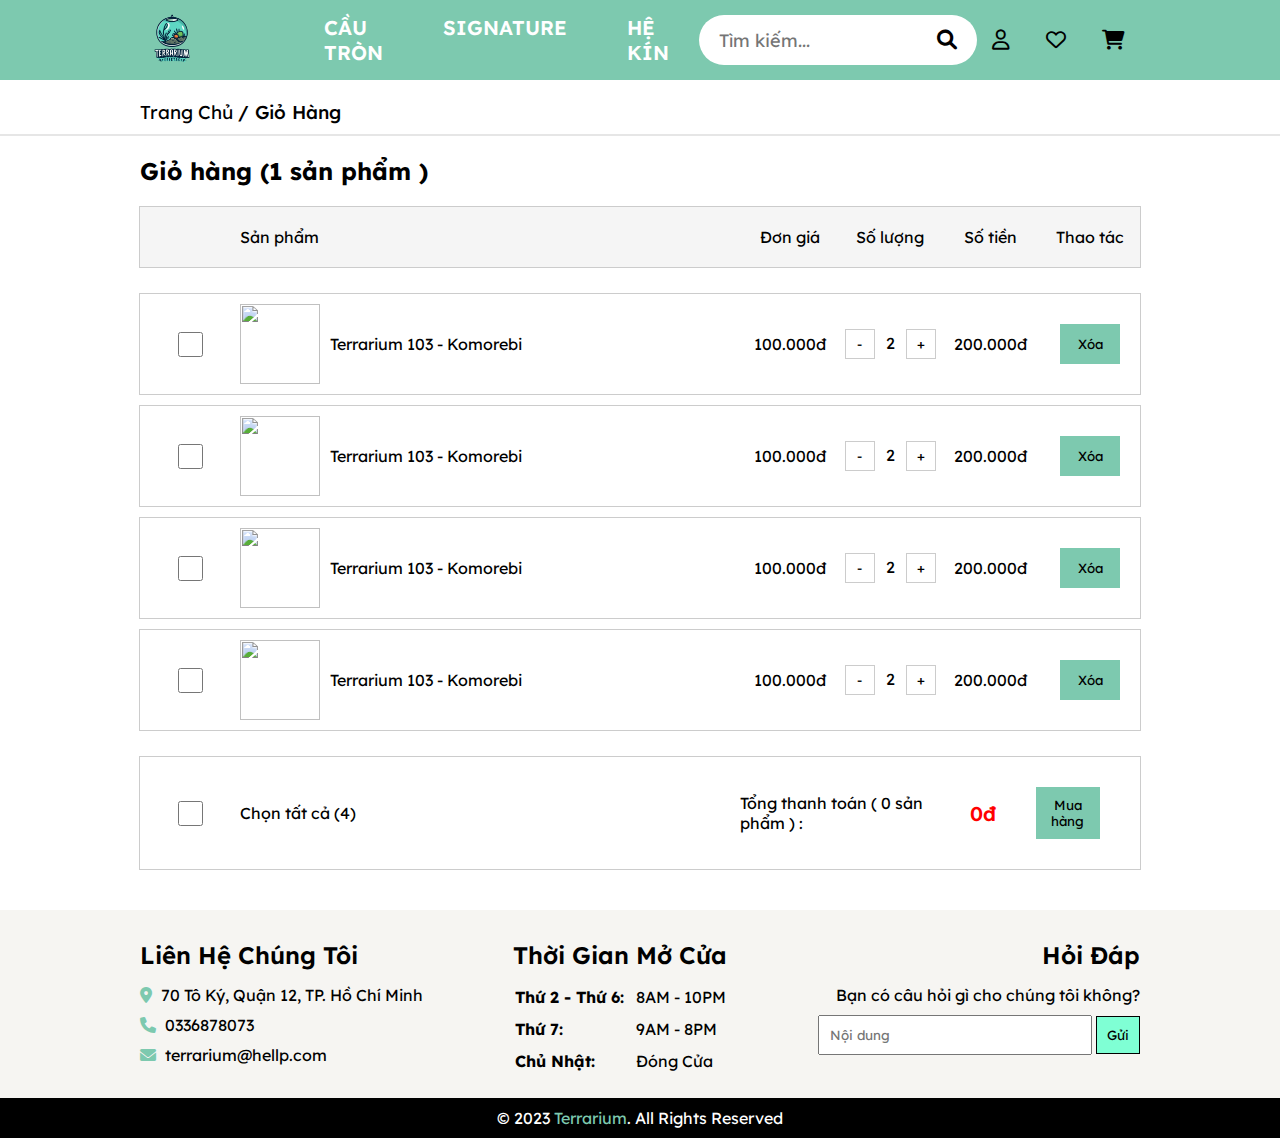
==== html/card.html @ 3fee3422 "update card" ====
<!DOCTYPE html>
<html lang="en">

<head>
    <meta charset="UTF-8">
    <meta name="viewport" content="width=device-width, initial-scale=1.0">
    <link rel="stylesheet" href="https://cdnjs.cloudflare.com/ajax/libs/font-awesome/6.0.0-beta3/css/all.min.css">
    <link rel="preconnect" href="https://fonts.googleapis.com">
    <link rel="preconnect" href="https://fonts.gstatic.com" crossorigin>
    <link href="https://fonts.googleapis.com/css2?family=Lexend:wght@400;500;600;700;800;900&display=swap"
        rel="stylesheet">
    <link rel="stylesheet" href="../css/cart.css">
    <link rel="icon" href="../image/logo.png">
    <title>Giỏ hàng</title>
</head>

<body>
    <header class="header">
        <a href="../index.html" class="logo">
            <img src="../image/logo.png" alt="Terrarium">
        </a>

        <div class="navbar">
            <a href="#">Cầu tròn</a>
            <a href="#">Signature</a>
            <a href="#">Hệ kín</a>
        </div>

        <div class="search-button">
            <input type="text" placeholder="Tìm kiếm...">
            <i class="fa-solid fa-magnifying-glass"></i>
        </div>

        <div class="nav-action">
            <a href='../html/login.html'><i class="fa-regular fa-user"></i></a>
            <i class="fa-regular fa-heart"></i>
            <i class="fa-solid fa-cart-shopping"></i>
        </div>
    </header>

    <section>
        <!--  -->
        <h3 class="link"><a href="../index.html">Trang chủ </a>/ Giỏ hàng</h3>
        <hr>
    </section>

    <main>
        <h2 class="name">Giỏ hàng (1 sản phẩm )</h2>

        <div class="headerTable">
                <div class="table-container">
                    <div class="table-row header-table">
                        <div class="table-cell-checkbox"></div>
                        <div class="table-cell-product">Sản phẩm</div>
                        <div class="table-cell">Đơn giá</div>
                        <div class="table-cell">Số lượng</div>
                        <div class="table-cell">Số tiền</div>
                        <div class="table-cell">Thao tác</div>
                    </div>

                    <div class="table-row">
                        <div class="table-cell-checkbox"><input type="checkbox"></div>
                        <div class="table-cell-product">
                            <img src="https://9xgarden.com/wp-content/uploads/2021/03/terrarium-tieu-canh-trong-binh-thuy-tinh-9xgarden-101-600x600.jpg" alt="">
                            <span>Terrarium 103 - Komorebi</span>
                        </div>
                        <div class="table-cell">100.000đ</div>
                        <div class="table-cell">
                            <button class="quantity-button decrease">-</button>
                            <span class="quantity">2</span>
                            <button class="quantity-button increase">+</button>
                        </div>
                        <div class="table-cell">200.000đ</div>
                        <div class="table-cell"><button class="remove">Xóa</button></div>
                    </div>

                    <div class="table-row">
                        <div class="table-cell-checkbox"><input type="checkbox"></div>
                        <div class="table-cell-product">
                            <img src="https://9xgarden.com/wp-content/uploads/2021/03/terrarium-tieu-canh-trong-binh-thuy-tinh-9xgarden-101-600x600.jpg" alt="">
                            <span>Terrarium 103 - Komorebi</span>
                        </div>
                        <div class="table-cell">100.000đ</div>
                        <div class="table-cell">
                            <button class="quantity-button decrease">-</button>
                            <span class="quantity">2</span>
                            <button class="quantity-button increase">+</button>
                        </div>
                        <div class="table-cell">200.000đ</div>
                        <div class="table-cell"><button class="remove">Xóa</button></div>
                    </div>

                    <div class="table-row">
                        <div class="table-cell-checkbox"><input type="checkbox"></div>
                        <div class="table-cell-product">
                            <img src="https://9xgarden.com/wp-content/uploads/2021/03/terrarium-tieu-canh-trong-binh-thuy-tinh-9xgarden-101-600x600.jpg" alt="">
                            <span>Terrarium 103 - Komorebi</span>
                        </div>
                        <div class="table-cell">100.000đ</div>
                        <div class="table-cell">
                            <button class="quantity-button decrease">-</button>
                            <span class="quantity">2</span>
                            <button class="quantity-button increase">+</button>
                        </div>
                        <div class="table-cell">200.000đ</div>
                        <div class="table-cell"><button class="remove">Xóa</button></div>
                    </div>

                    <div class="table-row">
                        <div class="table-cell-checkbox"><input type="checkbox"></div>
                        <div class="table-cell-product">
                            <img src="https://9xgarden.com/wp-content/uploads/2021/03/terrarium-tieu-canh-trong-binh-thuy-tinh-9xgarden-101-600x600.jpg" alt="">
                            <span>Terrarium 103 - Komorebi</span>
                        </div>
                        <div class="table-cell">100.000đ</div>
                        <div class="table-cell">
                            <button class="quantity-button decrease">-</button>
                            <span class="quantity">2</span>
                            <button class="quantity-button increase">+</button>
                        </div>
                        <div class="table-cell">200.000đ</div>
                        <div class="table-cell"><button class="remove">Xóa</button></div>
                    </div>

                    <div class="table-ro table-row-pay">
                        <div class="pay-left">
                            <div class="table-cell-checkbox"><input type="checkbox"></div>
                            <div class="table-cell-product">Chọn tất cả ( <span>4</span>)</div>
                        </div>
                        <div class="pay-right">
                            <div class="table-cell-pay">Tổng thanh toán ( <span>0</span> sản phẩm ) :</div>
                            <div class="table-cell-pay total-amount">0đ</div>
                            <div class="table-cell-pay">
                                <button>Mua hàng</button>
                            </div>

                        </div>
                    </div>
                   
                </div>
                
            </div>
        </div>

    </main>


    <footer>
        <div class="footer-top">
            <div class="container">
                <div class="contact">
                    <p class="footer-title">Liên Hệ Chúng Tôi</p>
                    <li class="padding-5-0">
                        <i class="icon-contact fa-solid fa-location-dot"></i>
                        <span>70 Tô Ký, Quận 12, TP. Hồ Chí Minh</span>
                    </li>
                    <li class="padding-5-0">
                        <i class="icon-contact fa-solid fa-phone"></i>
                        <span>0336878073</span>
                    </li>
                    <li class="padding-5-0">
                        <i class="icon-contact fa-solid fa-envelope"></i>
                        <span>terrarium@hellp.com</span>
                    </li>
                </div>

                <div class="time">
                    <p class="footer-title">Thời Gian Mở Cửa</p>
                    <table>
                        <tbody>
                            <tr>
                                <th class="table-head" scope="row">Thứ 2 - Thứ 6:</th>
                                <td class="table-data padding-5-0">8AM - 10PM</td>
                            </tr>

                            <tr>
                                <th class="table-head" scope="row">Thứ 7:</th>
                                <td class="table-data padding-5-0">9AM - 8PM</td>
                            </tr>

                            <tr>
                                <th class="table-head" scope="row">Chủ Nhật:</th>
                                <td class="table-data padding-5-0">Đóng Cửa</td>
                            </tr>
                        </tbody>
                    </table>

                </div>

                <div class="ask">
                    <p class="footer-title">Hỏi Đáp</p>

                    <p class="padding-5-0">
                        Bạn có câu hỏi gì cho chúng tôi không?
                    </p>

                    <form action="" class="newsletter-form padding-5-0">
                        <input type="text" name="text" required placeholder="Nội dung" class="newsletter-input">
                        <button type="submit" class="btn btn-primary">Gửi</button>
                    </form>
                </div>

            </div>
            <div class="footer-bottom">
                <p class="copyright">
                    &copy; 2023 <a href="#" class="copyright-link">Terrarium</a>. All Rights Reserved
                </p>
            </div>
        </div>
    </footer>

    <script src="../js/cart.js"></script>
</body>

</html>
---- css/cart.css ----
* {
    margin: 0;
    padding: 0;
    font-family: 'Lexend', sans-serif;
}

:root {
    --bg-color: #7DC9AF;
    /* --bg-color: #3BA66B; */
}

main {
    padding: 0 140px;
}

hr{
    border: #e6e6e6 0.5px solid;
}

a {
    text-decoration: none;
    color: #000;

}


/* <!-- HEADER --> */
.header {
    display: flex;
    align-items: center;
    background-color: var(--bg-color);
    height: 80px;
    font-size: 20px;
    padding: 0 140px;
}

.logo {
    flex: 1;
}

.logo img {
    width: 64px;
}

.navbar {
    flex: 2;
    display: flex;
    justify-content: center;
}

.navbar a {
    text-decoration: none;
    color: white;
    padding: 0 30px;
    text-transform: uppercase;
    font-weight: 600;
}

.search-button {
    display: flex;
    position: relative;
    justify-content: center;
    align-items: center;
    height: 50px;
    border-radius: 30px;
    background: white;
    padding-right: 20px;
}

.search-button i {
    position: absolute;
    right: 20px;
    cursor: pointer;
}



.search-button input {
    border: none;
    outline: none;
    margin-left: 20px;
    font-size: large;
}

.nav-action i {
    margin: 15px;
    cursor: pointer;
}


/* -----SECTION----- */
section h3{
    margin-left: 140px;
    padding: 10px 0;
    text-transform: capitalize;
}

section hr{
    margin-bottom: 20px;
}


/* ----- LINK ----- */
.link{
    margin-top: 10px;
}

.link a{
    color: #000;
    font-weight: 400;
}

.link {
    font-weight: 500;
}

/* ----- MAIN ----- */
.table-container {
    display: flex;
    flex-direction: column;
    align-items: center;
    justify-content: center;
    width: 100%;
}

.table-row {
    display: flex;
    flex-direction: row;
    align-items: center;
    /* justify-content: center; */
    width: 100%;
    justify-content: space-between;
    padding: 10px 0;
    margin: 5px;
    border: 1px solid #ccc;
    /* padding-right: -30px; */
}

.header-table {
    align-items: center;
    height: 40px;
    background-color: #f5f5f5;
    margin: 20px 0;
}

.table-cell {
    text-align: center;
    padding: 10px 0;
    flex: 1;
}

.quantity{
    padding: 7px;
}
.quantity-button{
    width: 30px;
    height: 30px;
    background: white;
    border: #ccc 1px solid;
}

.remove{
    height: 40px;
    width: 60px;
    cursor: pointer;
    background: #7DC9AF;
    border: none;
}

.remove:hover{
    color: red;
}

.table-cell-product{
    width: 500px; 
    display: flex;
    flex-direction: row;
    align-items: center;
}

.table-cell-product img{
    width: 80px;
    height: 80px;
    margin-right: 10px;
}

.table-cell-checkbox{
    width: 100px;
    display: flex;
    justify-content: center;
}

input[type="checkbox"] {
    width: 25px;
    height: 25px;
}

.price-cell {
    display: flex;
    align-items: center;
    justify-content: center;
}

.table-row-pay{
    display: flex;
    flex-direction: row;
    justify-content: center;
    justify-content: space-between;
    width: 100%;
    padding: 10px 0;
    margin: 20px;
    border: 1px solid #ccc;
    padding-right: -30px;
}

.pay-left, .pay-right{
    display: flex;
    flex-direction: row;
    justify-content: center;
    align-items: center;
}
.table-cell-pay{
    margin-right: 40px;
    padding: 20px 0;
    align-items: center;
}

.total-amount{
    color: red;
    font-size: 20px;
    font-weight: 600;
}

.table-cell-pay button{ 
    padding: 10px;
    background: var(--bg-color);
    border: none;
}

.table-cell-pay button:hover{ 
    color: red;
    cursor: pointer;
}


/* ----FOOTER---- */
footer{
    margin-top: 20px;
}

.footer-top {
    /* background: rgb(238, 238, 238); */
    background: #F6F5F2;
}

.container {
    display: grid;
    grid-template-columns: auto auto auto;
    gap: 20px;
    padding: 20px 140px;
}

.footer-title {
    font-size: 24px;
    font-weight: 600;
    padding: 10px 0;
}

li {
    list-style-type: none;
}

.padding-5-0 {
    padding: 5px 0;
}

.icon-contact {
    padding-right: 5px;
    color: var(--bg-color);
}

.time {
    display: flex;
    flex-direction: column;
    justify-content: center;
    align-items: center;
}

tr {
    text-align: left;
}

.table-head {
    padding-right: 10px;
}

.ask {
    display: flex;
    flex-direction: column;
    justify-content: left;
    align-items: flex-end;
}

.newsletter-input {
    padding: 10px;
    width: 250px;
}

.btn {
    padding: 10px;
    background: aquamarine;
    border: solid 1px;
}

.footer-bottom {
    display: flex;
    justify-content: center;
    color: white;
    padding: 10px;
    background: #000;
}

.copyright-link{
    color: var(--bg-color);
}
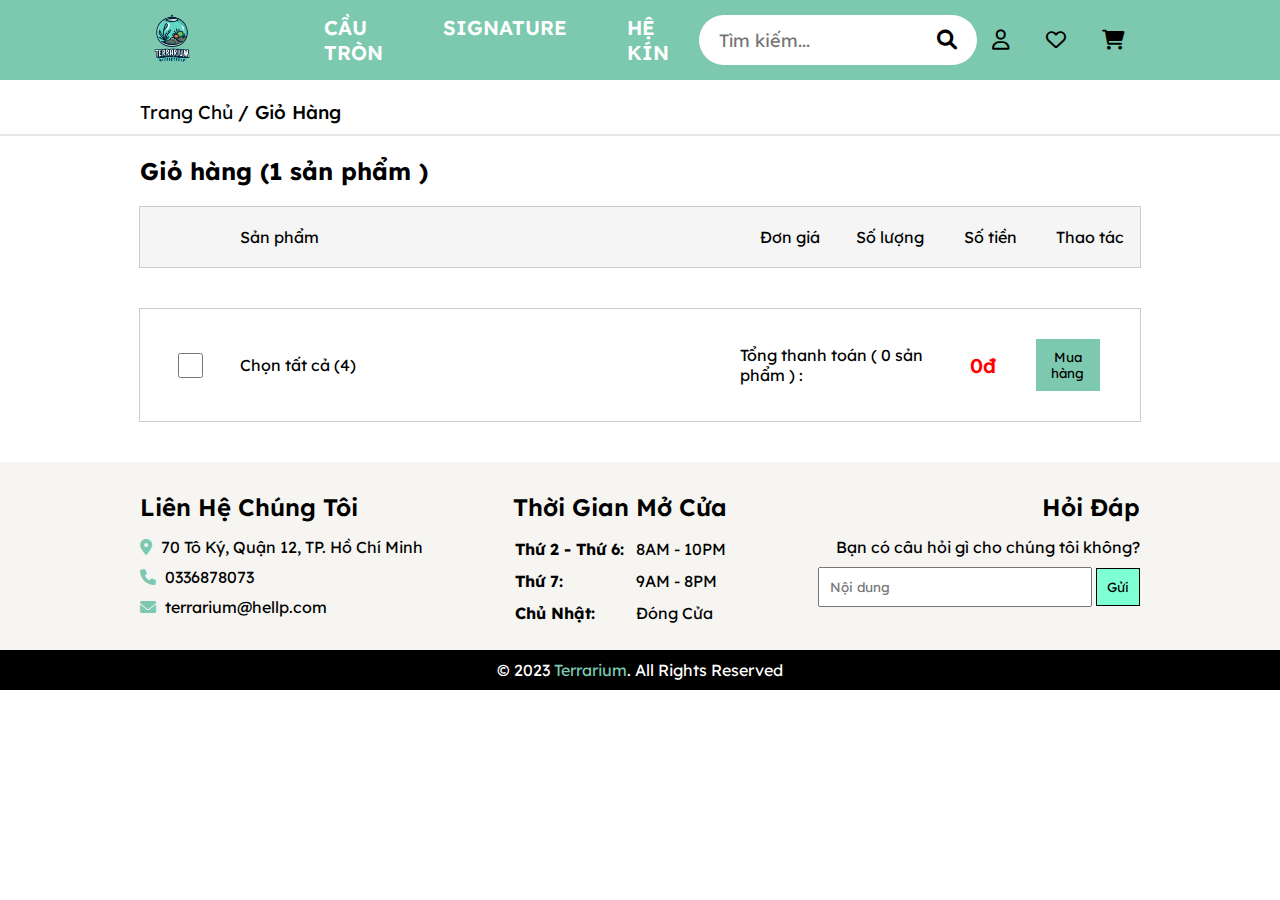
==== commit 856a8118: "add cart" ====
--- a/html/card.html
+++ b/html/card.html
@@ -21,7 +21,7 @@
         </a>
 
         <div class="navbar">
-            <a href="#">Cầu tròn</a>
+            <a href="./product-list.html">Cầu tròn</a>
             <a href="#">Signature</a>
             <a href="#">Hệ kín</a>
         </div>
@@ -34,7 +34,7 @@
         <div class="nav-action">
             <a href='../html/login.html'><i class="fa-regular fa-user"></i></a>
             <i class="fa-regular fa-heart"></i>
-            <i class="fa-solid fa-cart-shopping"></i>
+            <a href="./card.html"><i class="fa-solid fa-cart-shopping"></i></a>
         </div>
     </header>
 
@@ -48,98 +48,38 @@
         <h2 class="name">Giỏ hàng (1 sản phẩm )</h2>
 
         <div class="headerTable">
-                <div class="table-container">
-                    <div class="table-row header-table">
-                        <div class="table-cell-checkbox"></div>
-                        <div class="table-cell-product">Sản phẩm</div>
-                        <div class="table-cell">Đơn giá</div>
-                        <div class="table-cell">Số lượng</div>
-                        <div class="table-cell">Số tiền</div>
-                        <div class="table-cell">Thao tác</div>
+            <div class="table-container">
+                <div class="table-row header-table">
+                    <div class="table-cell-checkbox"></div>
+                    <div class="table-cell-product">Sản phẩm</div>
+                    <div class="table-cell">Đơn giá</div>
+                    <div class="table-cell">Số lượng</div>
+                    <div class="table-cell">Số tiền</div>
+                    <div class="table-cell">Thao tác</div>
+                </div>
+
+                <div id="render">
+                    <!-- product sẽ được render ra tại đây -->
+                </div>
+
+                <div class="table-ro table-row-pay">
+                    <div class="pay-left">
+                        <div class="table-cell-checkbox"><input type="checkbox"></div>
+                        <div class="table-cell-product">Chọn tất cả ( <span>4</span>)</div>
                     </div>
+                    <div class="pay-right">
+                        <div class="table-cell-pay">Tổng thanh toán ( <span>0</span> sản phẩm ) :</div>
+                        <div id="total-price" class="table-cell-pay total-amount">0đ</div>
+                        <div class="table-cell-pay">
+                            <button>Mua hàng</button>
+                        </div>
 
-                    <div class="table-row">
-                        <div class="table-cell-checkbox"><input type="checkbox"></div>
-                        <div class="table-cell-product">
-                            <img src="https://9xgarden.com/wp-content/uploads/2021/03/terrarium-tieu-canh-trong-binh-thuy-tinh-9xgarden-101-600x600.jpg" alt="">
-                            <span>Terrarium 103 - Komorebi</span>
-                        </div>
-                        <div class="table-cell">100.000đ</div>
-                        <div class="table-cell">
-                            <button class="quantity-button decrease">-</button>
-                            <span class="quantity">2</span>
-                            <button class="quantity-button increase">+</button>
-                        </div>
-                        <div class="table-cell">200.000đ</div>
-                        <div class="table-cell"><button class="remove">Xóa</button></div>
                     </div>
+                </div>
 
-                    <div class="table-row">
-                        <div class="table-cell-checkbox"><input type="checkbox"></div>
-                        <div class="table-cell-product">
-                            <img src="https://9xgarden.com/wp-content/uploads/2021/03/terrarium-tieu-canh-trong-binh-thuy-tinh-9xgarden-101-600x600.jpg" alt="">
-                            <span>Terrarium 103 - Komorebi</span>
-                        </div>
-                        <div class="table-cell">100.000đ</div>
-                        <div class="table-cell">
-                            <button class="quantity-button decrease">-</button>
-                            <span class="quantity">2</span>
-                            <button class="quantity-button increase">+</button>
-                        </div>
-                        <div class="table-cell">200.000đ</div>
-                        <div class="table-cell"><button class="remove">Xóa</button></div>
-                    </div>
+            </div>
 
-                    <div class="table-row">
-                        <div class="table-cell-checkbox"><input type="checkbox"></div>
-                        <div class="table-cell-product">
-                            <img src="https://9xgarden.com/wp-content/uploads/2021/03/terrarium-tieu-canh-trong-binh-thuy-tinh-9xgarden-101-600x600.jpg" alt="">
-                            <span>Terrarium 103 - Komorebi</span>
-                        </div>
-                        <div class="table-cell">100.000đ</div>
-                        <div class="table-cell">
-                            <button class="quantity-button decrease">-</button>
-                            <span class="quantity">2</span>
-                            <button class="quantity-button increase">+</button>
-                        </div>
-                        <div class="table-cell">200.000đ</div>
-                        <div class="table-cell"><button class="remove">Xóa</button></div>
-                    </div>
-
-                    <div class="table-row">
-                        <div class="table-cell-checkbox"><input type="checkbox"></div>
-                        <div class="table-cell-product">
-                            <img src="https://9xgarden.com/wp-content/uploads/2021/03/terrarium-tieu-canh-trong-binh-thuy-tinh-9xgarden-101-600x600.jpg" alt="">
-                            <span>Terrarium 103 - Komorebi</span>
-                        </div>
-                        <div class="table-cell">100.000đ</div>
-                        <div class="table-cell">
-                            <button class="quantity-button decrease">-</button>
-                            <span class="quantity">2</span>
-                            <button class="quantity-button increase">+</button>
-                        </div>
-                        <div class="table-cell">200.000đ</div>
-                        <div class="table-cell"><button class="remove">Xóa</button></div>
-                    </div>
-
-                    <div class="table-ro table-row-pay">
-                        <div class="pay-left">
-                            <div class="table-cell-checkbox"><input type="checkbox"></div>
-                            <div class="table-cell-product">Chọn tất cả ( <span>4</span>)</div>
-                        </div>
-                        <div class="pay-right">
-                            <div class="table-cell-pay">Tổng thanh toán ( <span>0</span> sản phẩm ) :</div>
-                            <div class="table-cell-pay total-amount">0đ</div>
-                            <div class="table-cell-pay">
-                                <button>Mua hàng</button>
-                            </div>
-
-                        </div>
-                    </div>
-                   
-                </div>
-                
-            </div>
+        </div>
         </div>
 
     </main>
--- a/css/cart.css
+++ b/css/cart.css
@@ -127,13 +127,19 @@
     display: flex;
     flex-direction: row;
     align-items: center;
-    /* justify-content: center; */
     width: 100%;
     justify-content: space-between;
     padding: 10px 0;
     margin: 5px;
     border: 1px solid #ccc;
-    /* padding-right: -30px; */
+}
+
+#render{
+    display: flex;
+    flex-direction: column;
+    align-items: center;
+    width: 100%;
+    justify-content: space-between;
 }
 
 .header-table {
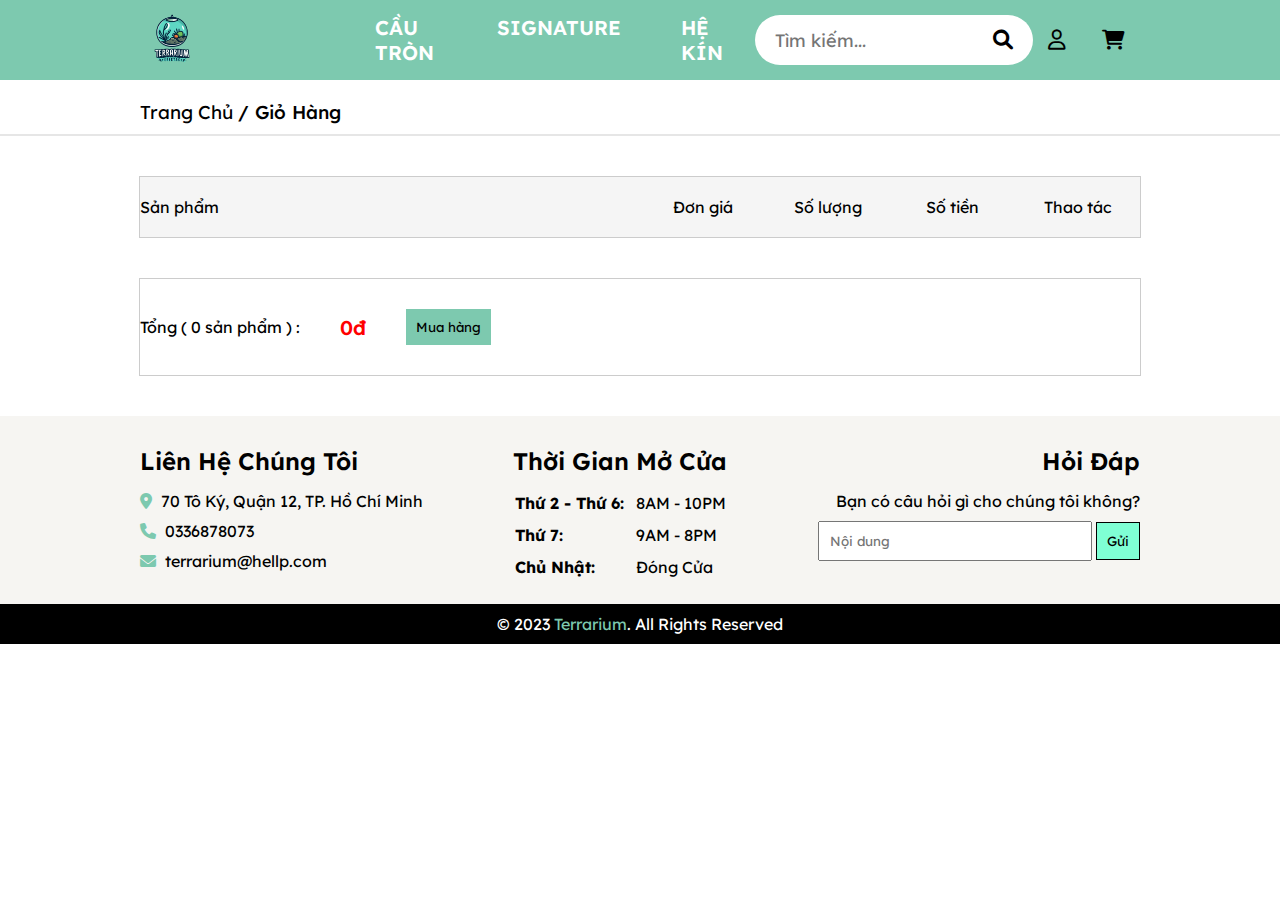
==== commit a2754f37: "final course" ====
--- a/html/card.html
+++ b/html/card.html
@@ -33,7 +33,6 @@
 
         <div class="nav-action">
             <a href='../html/login.html'><i class="fa-regular fa-user"></i></a>
-            <i class="fa-regular fa-heart"></i>
             <a href="./card.html"><i class="fa-solid fa-cart-shopping"></i></a>
         </div>
     </header>
@@ -45,12 +44,10 @@
     </section>
 
     <main>
-        <h2 class="name">Giỏ hàng (1 sản phẩm )</h2>
-
         <div class="headerTable">
             <div class="table-container">
                 <div class="table-row header-table">
-                    <div class="table-cell-checkbox"></div>
+                    <!-- <div class="table-cell-checkbox"></div> -->
                     <div class="table-cell-product">Sản phẩm</div>
                     <div class="table-cell">Đơn giá</div>
                     <div class="table-cell">Số lượng</div>
@@ -62,13 +59,9 @@
                     <!-- product sẽ được render ra tại đây -->
                 </div>
 
-                <div class="table-ro table-row-pay">
-                    <div class="pay-left">
-                        <div class="table-cell-checkbox"><input type="checkbox"></div>
-                        <div class="table-cell-product">Chọn tất cả ( <span>4</span>)</div>
-                    </div>
+                <div class="table-row table-row-pay">
                     <div class="pay-right">
-                        <div class="table-cell-pay">Tổng thanh toán ( <span>0</span> sản phẩm ) :</div>
+                        <div class="table-cell-pay">Tổng ( <span id="totalProduct">0</span> sản phẩm ) :</div>
                         <div id="total-price" class="table-cell-pay total-amount">0đ</div>
                         <div class="table-cell-pay">
                             <button>Mua hàng</button>
